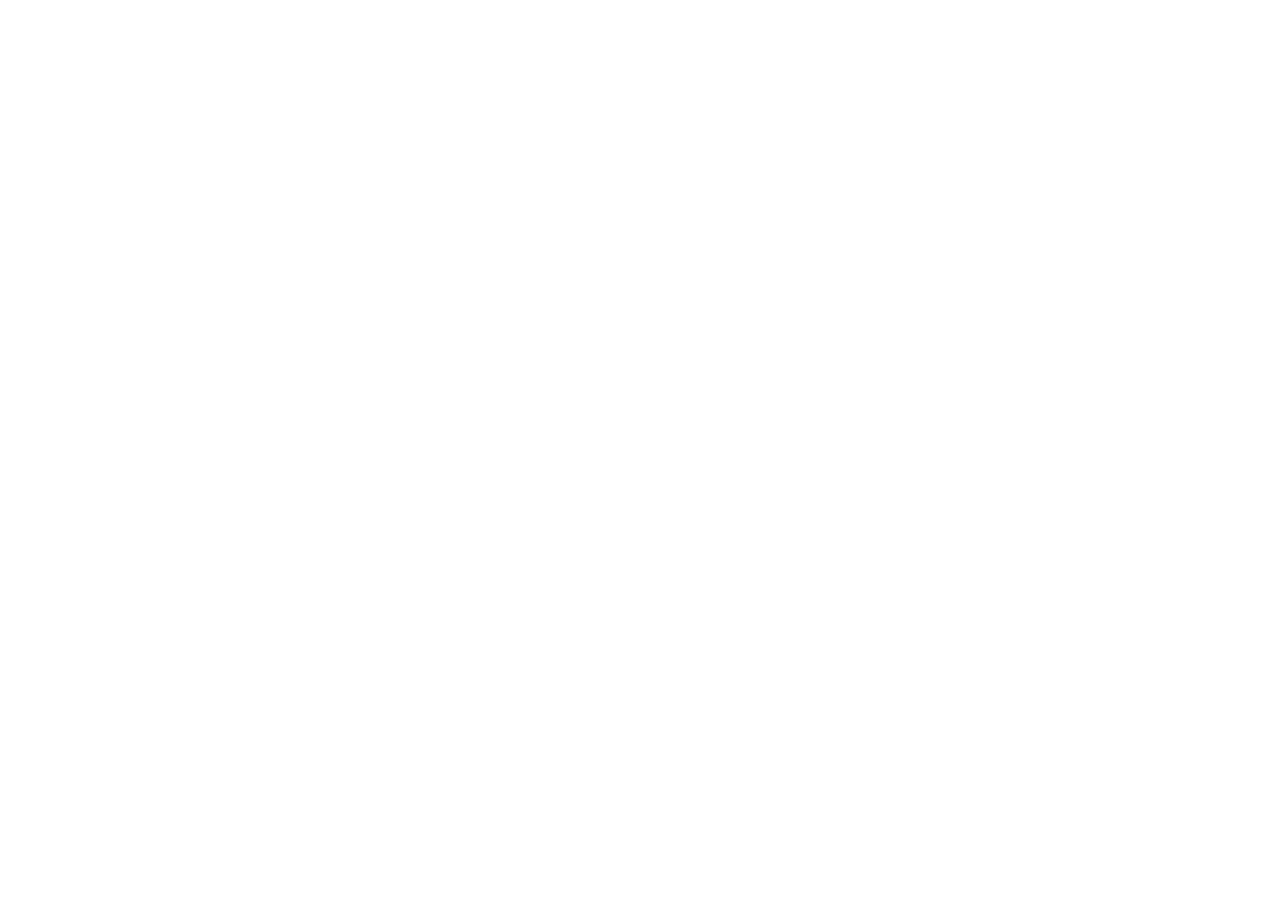
==== index.html @ e606c0d5 "Initial commit" ====
<!DOCTYPE html>
<html lang="pt-br">
<head>
    <meta charset="UTF-8">
    <meta name="viewport" content="width=device-width, initial-scale=1.0">
    <title>Chamando o css</title>
    <!--chamando o css-->
    <link rel="stylesheet" type="text/css" href="style.css" media="screen">
</head>
<body>
    <!--cabeçalho-->
    <header>
        <nav>

        </nav>
    </header>
    <!--corpo-->
    <div>
        <div id="div_corpo">
        <article>
            <section>
                
            </section>
        </article>
        </div>
        <div id="div_aside">
            <aside>
                
            </aside>
        </div>
    </div>
    <!--rodapé-->
    <footer>

    </footer>
</body>
</html>
---- style.css ----
/*sintaxe básica*/
*{
    margin:0;
    padding:0;
}

#div_corpo{
    background-color: black;
}

#div_aside{
    background-color: aliceblue;
}
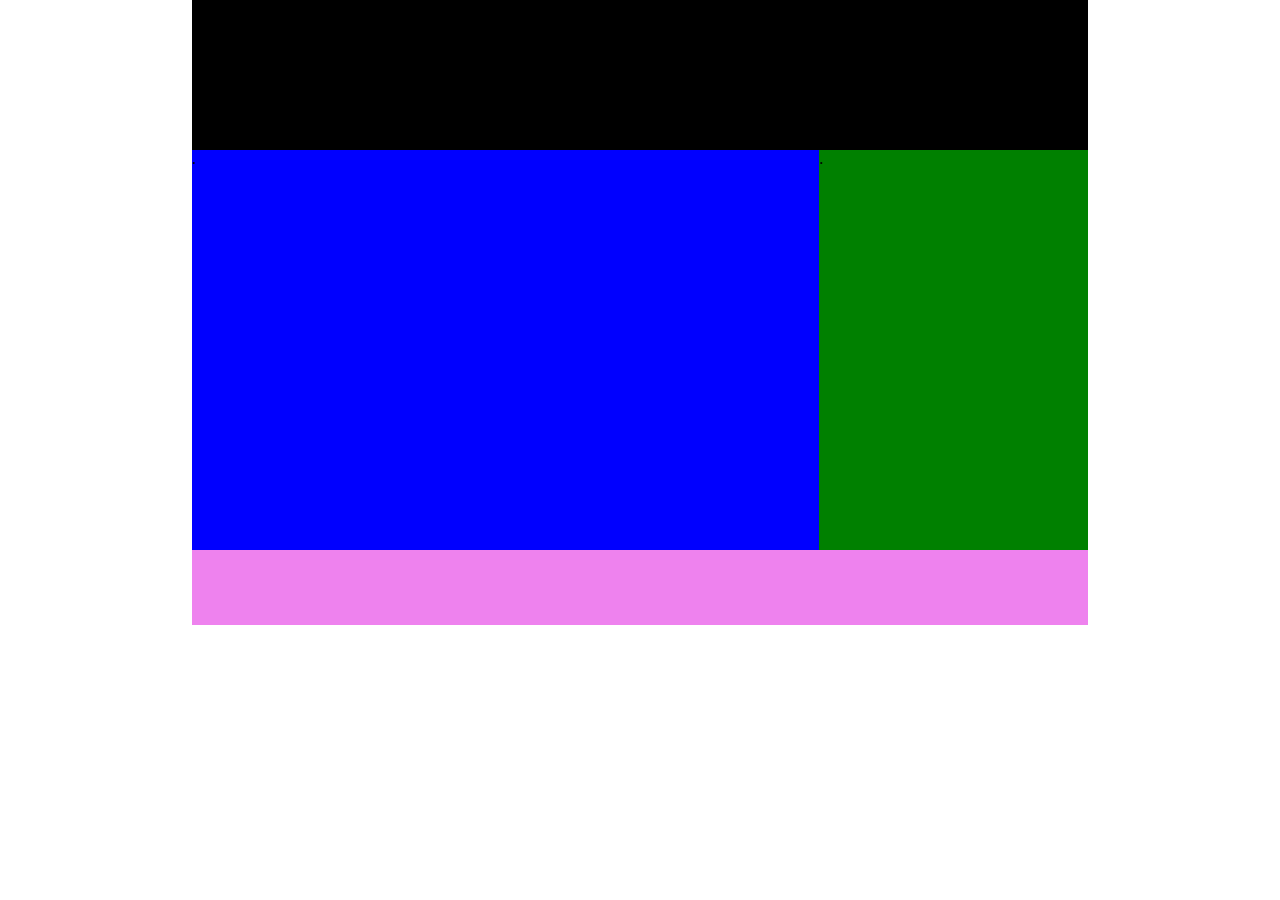
==== commit 97c1c641: "CSS" ====
--- a/index.html
+++ b/index.html
@@ -1,37 +1,40 @@
 <!DOCTYPE html>
 <html lang="pt-br">
-<head>
-    <meta charset="UTF-8">
-    <meta name="viewport" content="width=device-width, initial-scale=1.0">
-    <title>Chamando o css</title>
-    <!--chamando o css-->
-    <link rel="stylesheet" type="text/css" href="style.css" media="screen">
-</head>
-<body>
-    <!--cabeçalho-->
-    <header>
-        <nav>
+    <head>
+        <meta charset="UTF-8">
+        <meta name="viewport" content="width=device-width, initial-scale=1.0">
+        <title>Chamando o css</title>
+        <!--chamando o css-->
+        <link rel="stylesheet" type="text/css" href="style.css" media="screen">
+    </head>
+        <body>
+        <!--container-->
+        <div class="container">
+        <!--cabeçalho-->
+        <header>
+            <nav>
 
-        </nav>
-    </header>
-    <!--corpo-->
-    <div>
-        <div id="div_corpo">
-        <article>
-            <section>
-                
-            </section>
-        </article>
+            </nav>
+        </header>
+        <!--corpo-->
+        <div>
+            <div id="div_corpo">
+            <article>
+                <section>
+                    .
+                </section>
+            </article>
+            </div>
+            <div id="div_aside">
+                <aside>
+                    .
+                </aside>
+            </div>
         </div>
-        <div id="div_aside">
-            <aside>
-                
-            </aside>
-        </div>
+        <!--rodapé-->
+        <footer>
+
+        </footer>
     </div>
-    <!--rodapé-->
-    <footer>
-
-    </footer>
 </body>
 </html>--- a/style.css
+++ b/style.css
@@ -3,11 +3,32 @@
     margin:0;
     padding:0;
 }
+header{
+     background-color: #000000;
+     height: 150px;
+}
 
 #div_corpo{
-    background-color: black;
+    background-color: blue;
+    /*min height serve para a altura da div se adaptar*/
+    min-height: 400px;
+    width: 70%;
+    float: left;
 }
 
 #div_aside{
-    background-color: aliceblue;
+    background-color: green;
+    width: 30%;
+    min-height: 400px;
+    float: right;
+}
+footer{
+    background-color: violet;
+    height: 75px;
+    clear: both;
+}
+.container{
+    width: 70%;
+    height: 50%;
+    margin:0 auto;
 }